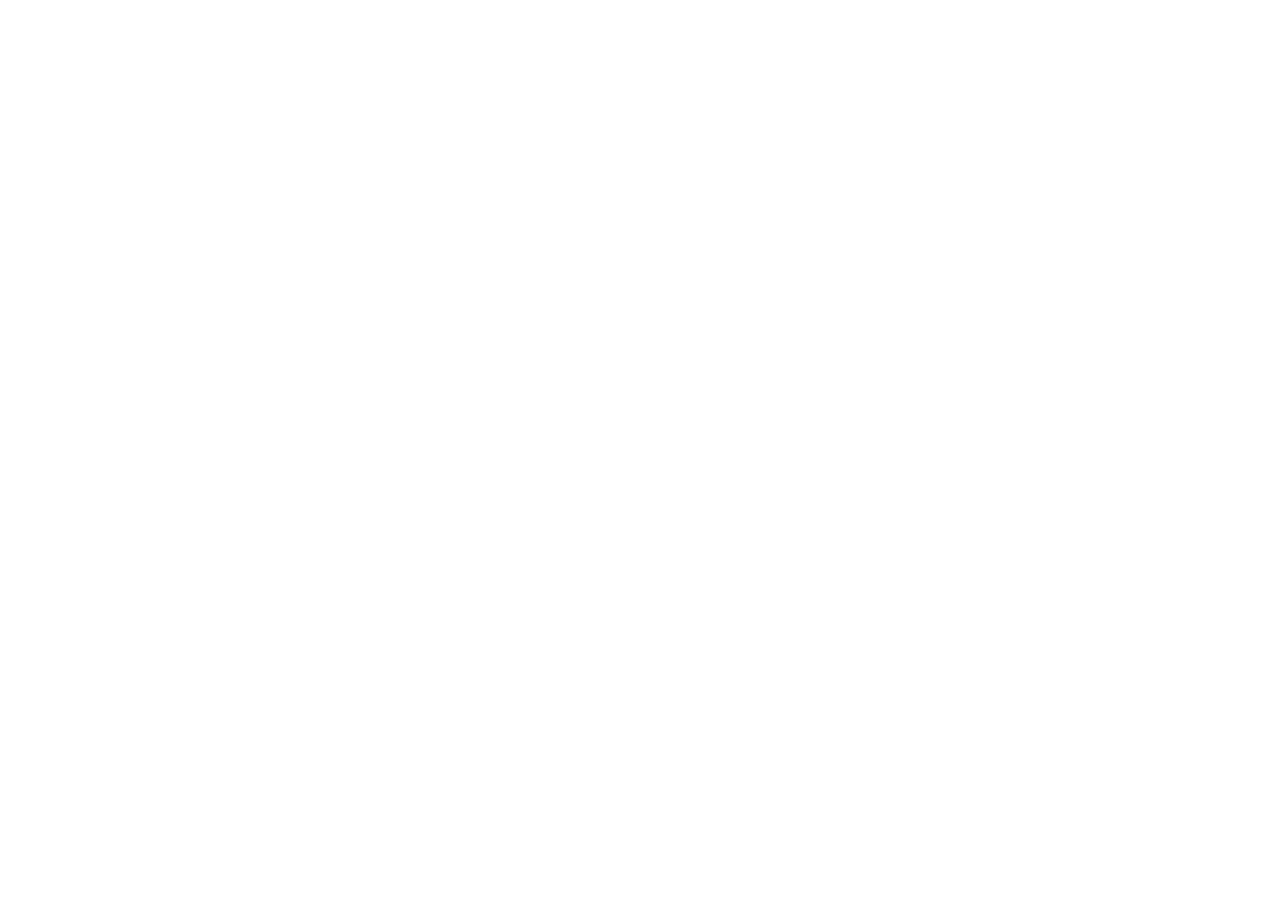
==== activity-8/index.html @ 70f522fe "Initialize unit-3 repo, activity-8 folder." ====
<!DOCTYPE html>
<html lang="en">
    <head>
        <meta charset="utf-8">
        <meta name="viewport" content="width=device-width">
            <title></title>

        <!--put your external stylesheet links here-->
        <link rel="stylesheet" href="css/style.css">
        <!--[if IE<9]>
            <link rel="stylesheet" href="css/style.ie.css">
        <![endif]-->

         <!--you can also place internal styles here;
             place these within <style> tags-->
        
    </head>

    <body>
        <!--put your initial page content here-->

        <!--you can also use this space for internal scripts;
        place these within <script> tags-->

        <!--put your external script links here-->
        <script type="text/javascript" src="js/main.js"></script>
    </body>
</html>
---- activity-8/css/style.css ----
/*Add CSS styles here*/
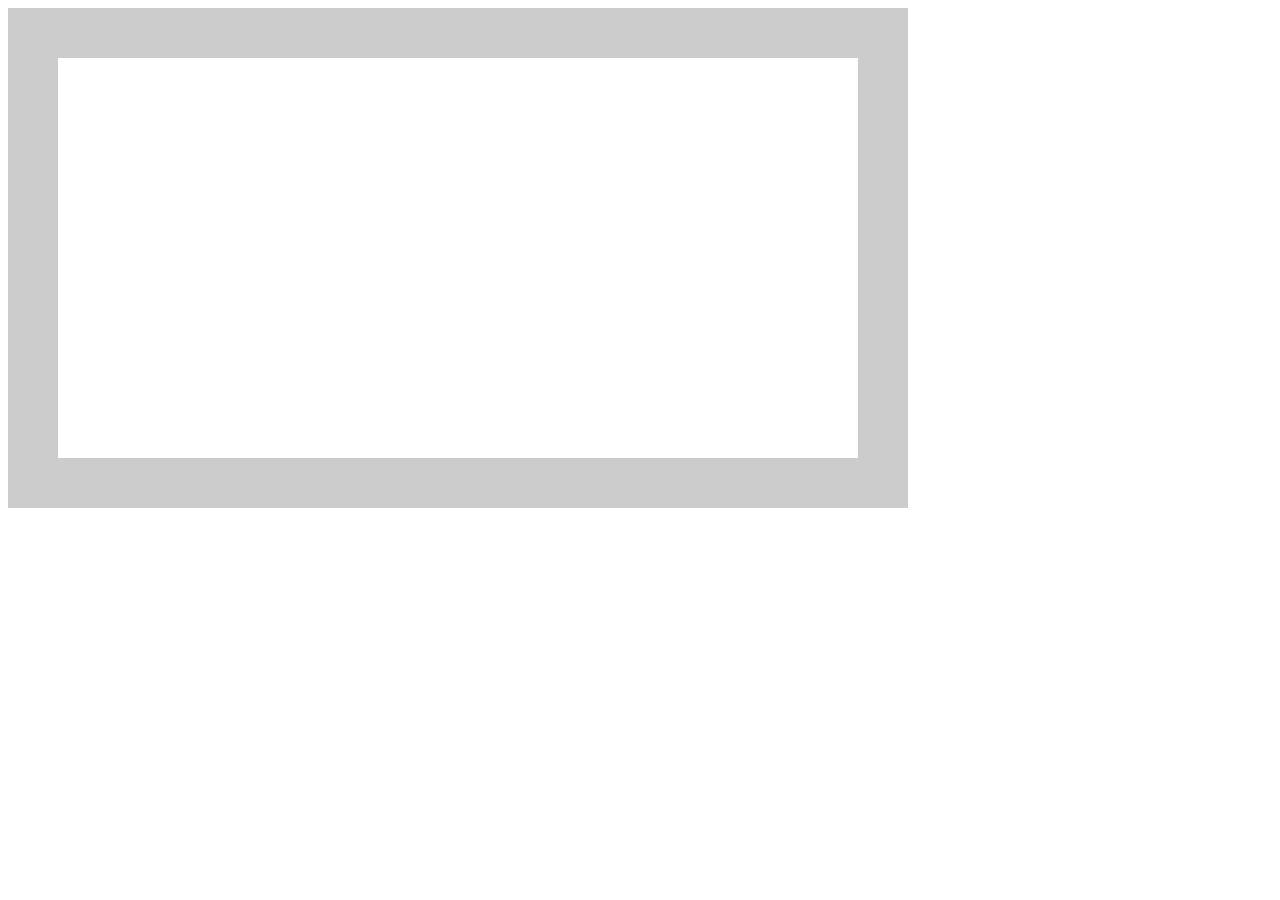
==== commit 165c1183: "Activity 8 - Lesson 1 Complete" ====
--- a/activity-8/index.html
+++ b/activity-8/index.html
@@ -24,5 +24,6 @@
 
         <!--put your external script links here-->
         <script type="text/javascript" src="js/main.js"></script>
+        <script src="lib/d3.js"></script>
     </body>
 </html>
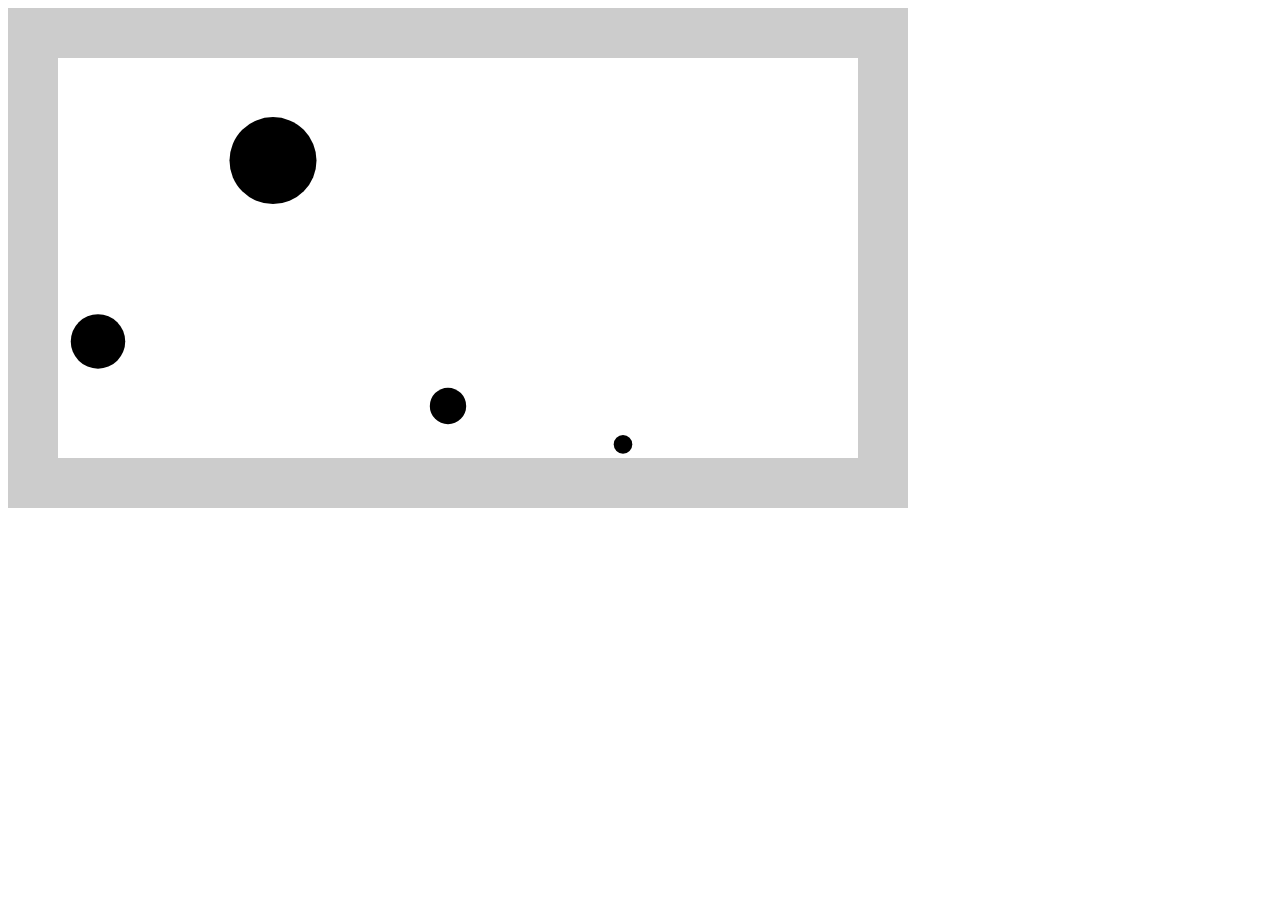
==== commit 693ca533: "Activity 8 - Lesson 2 Complete" ====
--- a/activity-8/index.html
+++ b/activity-8/index.html
@@ -3,7 +3,7 @@
     <head>
         <meta charset="utf-8">
         <meta name="viewport" content="width=device-width">
-            <title></title>
+            <title>Activity 8 - Joseph Kowalczyk</title>
 
         <!--put your external stylesheet links here-->
         <link rel="stylesheet" href="css/style.css">
